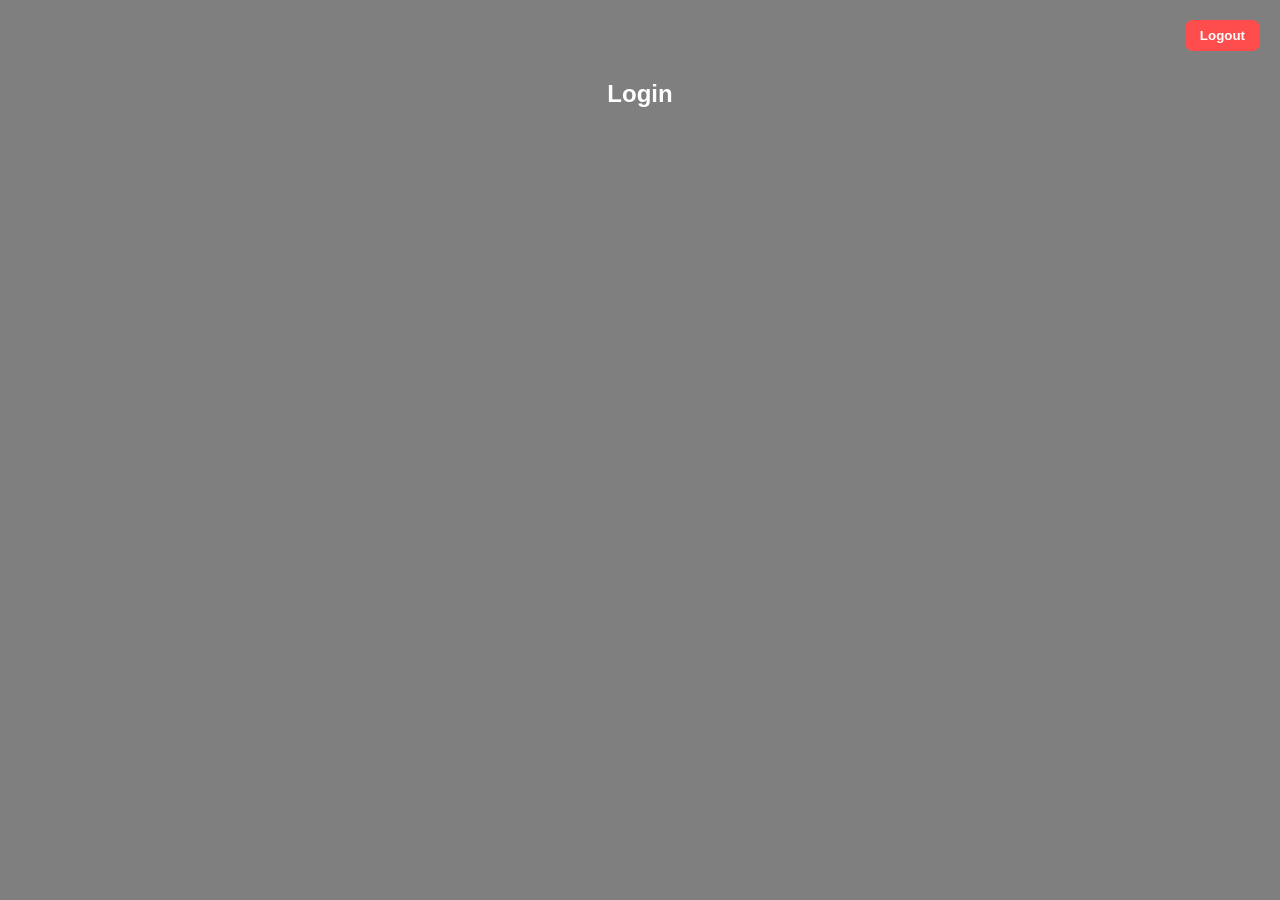
==== index.html @ 6b89cf98 "First commit" ====
<!DOCTYPE html>
<html lang="en">
<head>
    <meta charset="UTF-8">
    <meta name="viewport" content="width=device-width, initial-scale=1.0">
    <title>Software Genome Analyzer</title>
    <link rel="stylesheet" href="style.css">
</head>

<body>

    <!-- 🚪 LOGOUT BUTTON -->
    <button id="logoutBtn">Logout</button>

    <!-- 🎥 Background Video -->
    <video id="bg-video" autoplay muted loop>
        <source src="./videos/Futuristic_Bi_Cinematic_2.mp4" type="video/mp4">
    </video>

    <!-- 🔐 Login -->
    <div id="login-section">
        <h2>Login</h2>

        <div id="g_id_onload"
             data-client_id="143834650493-rgknsdmt80mbrtd9vm1em448r1na0ugr.apps.googleusercontent.com"
             data-callback="handleCredentialResponse">
        </div>

        <div class="g_id_signin"></div>
    </div>

    <!-- 👤 User Section -->
    <div id="user-section" style="display:none;">
        <h2 id="greeting">
            Hi, <span id="username"></span> 👋  
            what software do you want to analyze?
        </h2>
    </div>

    <!-- 🔍 Search -->
    <div id="search-section" style="display:none;">

        <input type="text" id="softwareInput" placeholder="Search any software..." />

        <select id="softwareType">
            <option value="">Select Type</option>
            <option value="open-source">Open Source</option>
            <option value="proprietary">Proprietary</option>
        </select>

        <button id="analyzeBtn">Analyze</button>

    </div>

    <!-- 💬 RESULT BOX -->
    <div id="result-container">

        <div id="result-box" class="hidden">

            <!-- ❗ ERROR MESSAGE -->
            <div id="error-msg" class="hidden">
                OPEN AI Limit reached. Subscribe to continue...
                <hr>
            </div>

            <!-- 📊 DATA SECTIONS -->

            <div class="section">
                <h3>Software Name</h3>
                <p id="software_name"></p>
                <hr>
            </div>

            <div class="section">
                <h3>Developer / Organization</h3>
                <p id="developer_organization"></p>
                <hr>
            </div>

            <div class="section">
                <h3>Official Website</h3>
                <p id="official_website"></p>
                <hr>
            </div>

            <div class="section">
                <h3>Category</h3>
                <p id="software_category"></p>
                <hr>
            </div>

            <div class="section">
                <h3>License</h3>
                <p id="license_name"></p>
                <hr>
            </div>

            <div class="section">
                <h3>License Type</h3>
                <p id="license_type"></p>
                <hr>
            </div>

            <div class="section">
                <h3>Primary Language</h3>
                <p id="primary_language"></p>
                <hr>
            </div>

            <div class="section">
                <h3>Platform</h3>
                <p id="platform"></p>
                <hr>
            </div>

            <div class="section">
                <h3>Capability</h3>
                <p id="capability"></p>
                <hr>
            </div>

            <div class="section">
                <h3>Similar Software</h3>
                <p id="similar_software"></p>
                <hr>
            </div>

            <div class="section">
                <h3>Status</h3>
                <p id="current_status"></p>
                <hr>
            </div>

            <div class="section">
                <h3>Popularity</h3>
                <p id="popularity"></p>
                <hr>
            </div>

            <div class="section">
                <h3>Innovation</h3>
                <p id="innovation"></p>
                <hr>
            </div>

            <div class="section">
                <h3>Overall Score</h3>
                <p id="overall_score"></p>
                <hr>
            </div>

            <div class="section">
                <h3>Images</h3>
                <p id="images"></p>
            </div>

        </div>

    </div>

    <!-- 🔌 Google -->
    <script src="https://accounts.google.com/gsi/client" async defer></script>

    <!-- 🧠 JS -->
    <script src="script.js"></script>

</body>
</html>
---- style.css ----
/* 🔥 RESET */
* {
    margin: 0;
    padding: 0;
    box-sizing: border-box;
    font-family: "Segoe UI", sans-serif;
}

/* 🎥 BACKGROUND VIDEO */
#bg-video {
    position: fixed;
    top: 0;
    left: 0;
    width: 100%;
    height: 100%;
    object-fit: cover;
    z-index: -1;
}

/* 🌑 OVERLAY (darken effect) */
body::before {
    content: "";
    position: fixed;
    width: 100%;
    height: 100%;
    background: rgba(0, 0, 0, 0.5);
    z-index: -1;
}

/* 🧠 CENTER EVERYTHING */
body {
    display: flex;
    flex-direction: column;
    align-items: center;
    color: white;
    min-height: 100vh;
}

/* 🔐 LOGIN */
#login-section {
    margin-top: 80px;
    text-align: center;
}

/* 👤 USER */
#user-section {
    margin-top: 40px;
    font-size: 22px;
    font-weight: 500;
}

/* 🔍 SEARCH AREA */
#search-section {
    margin-top: 30px;
    display: flex;
    gap: 10px;
    flex-wrap: wrap;
    justify-content: center;
}

/* INPUT */
#softwareInput {
    padding: 12px 15px;
    border-radius: 10px;
    border: none;
    outline: none;
    width: 250px;
}

/* DROPDOWN */
#softwareType {
    padding: 12px;
    border-radius: 10px;
    border: none;
}

/* BUTTON */
#analyzeBtn {
    padding: 12px 20px;
    border-radius: 10px;
    border: none;
    background: #00c6ff;
    color: black;
    font-weight: bold;
    cursor: pointer;
    transition: 0.3s;
}

#analyzeBtn:hover {
    background: #0072ff;
    color: white;
}

/* 💬 RESULT CONTAINER */
#result-container {
    width: 100%;
    display: flex;
    justify-content: center;
    margin-top: 40px;
}

/* 🧊 GLASS BOX */
#result-box {
    width: 70%;
    max-height: 500px;
    overflow-y: auto;

    background: rgba(255, 255, 255, 0.08);
    backdrop-filter: blur(15px);

    border-radius: 20px;
    padding: 25px;

    box-shadow: 0 0 30px rgba(0, 0, 0, 0.5);

    animation: fadeIn 0.6s ease-in-out;
}

/* 📜 SCROLLBAR */
#result-box::-webkit-scrollbar {
    width: 6px;
}

#result-box::-webkit-scrollbar-thumb {
    background: rgba(255,255,255,0.3);
    border-radius: 10px;
}

/* 📦 SECTION */
.section {
    margin-bottom: 15px;
}

/* 🧾 HEADINGS */
.section h3 {
    font-size: 18px;
    margin-bottom: 5px;
    color: #00c6ff;
}

/* 📄 TEXT */
.section p {
    font-size: 15px;
    line-height: 1.4;
    word-wrap: break-word;
}

/* 🔗 LINKS */
.section a {
    color: #00c6ff;
    text-decoration: none;
}

.section a:hover {
    text-decoration: underline;
}

/* ➖ HR LINE (CHATGPT STYLE) */
hr {
    border: none;
    height: 1px;
    background: rgba(255,255,255,0.2);
    margin-top: 10px;
}

/* ❗ ERROR */
#error-msg {
    color: #ff4d4d;
    font-weight: bold;
    margin-bottom: 10px;
}

/* 🚫 HIDDEN */
.hidden {
    display: none;
}

/* ✨ ANIMATION */
@keyframes fadeIn {
    from {
        opacity: 0;
        transform: translateY(20px);
    }
    to {
        opacity: 1;
        transform: translateY(0);
    }
}

/* 📱 RESPONSIVE */
@media (max-width: 768px) {
    #result-box {
        width: 90%;
        max-height: 400px;
    }

    #softwareInput {
        width: 200px;
    }
}

/* 🚪 LOGOUT BUTTON */
#logoutBtn {
    position: absolute;
    top: 20px;
    right: 20px;

    padding: 8px 15px;
    border-radius: 8px;
    border: none;

    background: #ff4d4d;
    color: white;
    font-weight: bold;
    cursor: pointer;

    transition: 0.3s;
    z-index: 10;
}

#logoutBtn:hover {
    background: #cc0000;
}
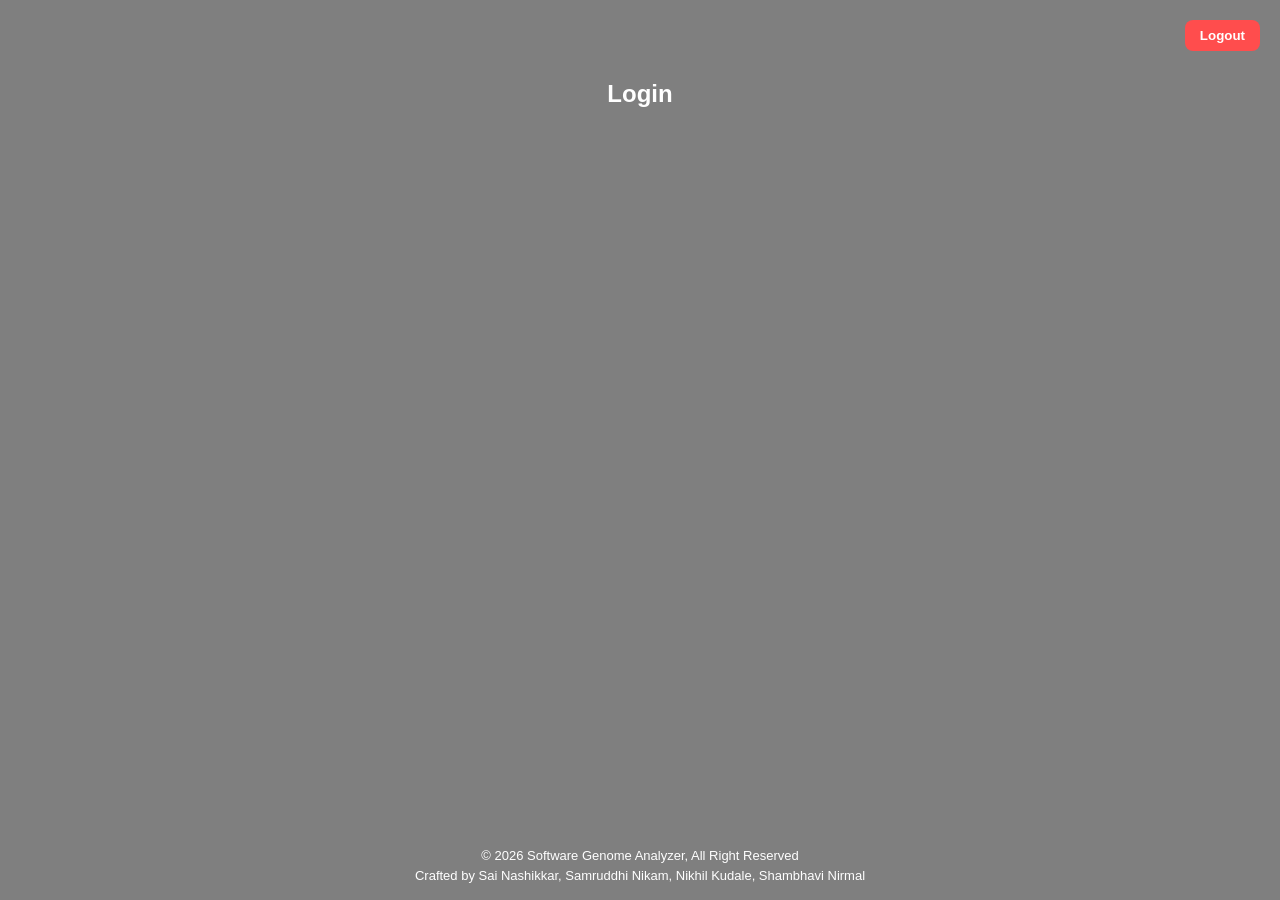
==== commit a2cdf4db: "Version 2 frontend update" ====
--- a/index.html
+++ b/index.html
@@ -8,7 +8,7 @@
 </head>
 
 <body>
-
+<main>
     <!-- 🚪 LOGOUT BUTTON -->
     <button id="logoutBtn">Logout</button>
 
@@ -157,6 +157,11 @@
         </div>
 
     </div>
+</main>
+    <footer class="footer">
+  <p>© 2026 Software Genome Analyzer, All Right Reserved</p>
+  <p>Crafted by Sai Nashikkar, Samruddhi Nikam, Nikhil Kudale, Shambhavi Nirmal</p>
+</footer>
 
     <!-- 🔌 Google -->
     <script src="https://accounts.google.com/gsi/client" async defer></script>
--- a/style.css
+++ b/style.css
@@ -220,4 +220,30 @@
 
 #logoutBtn:hover {
     background: #cc0000;
+}
+
+html, body {
+    height: 100%;
+}
+
+body {
+    display: flex;
+    flex-direction: column;
+    margin: 0;
+}
+
+/* your main content wrapper */
+main {
+    flex: 1;
+}
+
+.footer {
+    text-align: center;
+    padding: 15px 10px;
+
+    color: #ffffff;
+    font-size: 13px;
+    line-height: 1.5;
+
+    background: transparent; /* fully transparent */
 }
